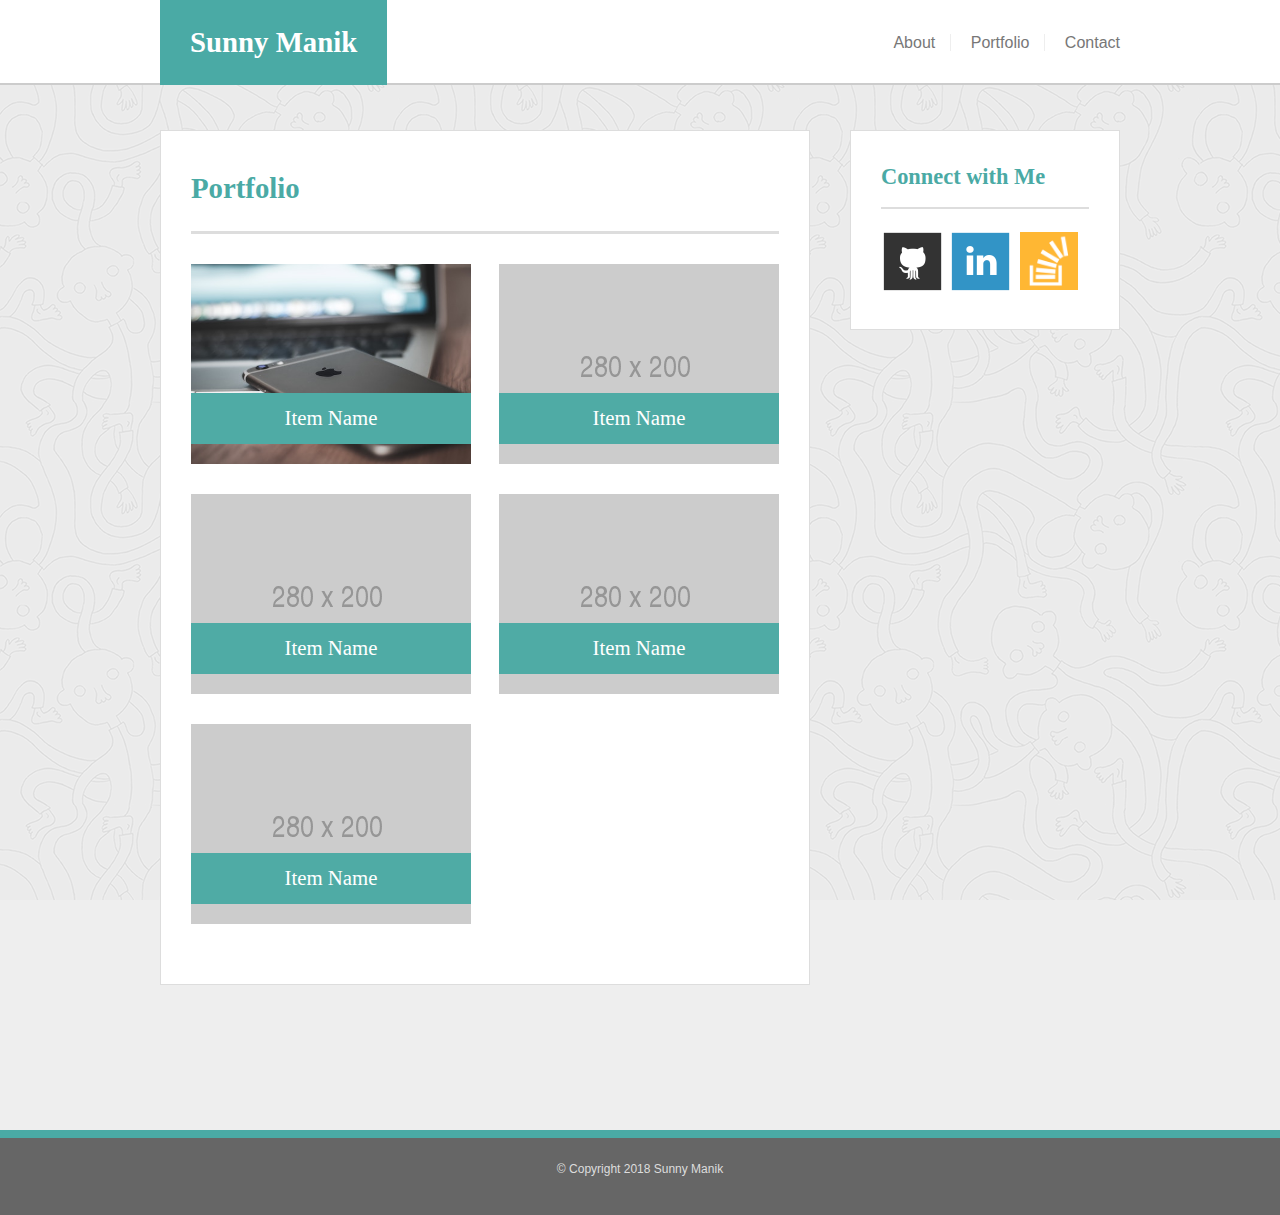
==== portfolio.html @ 481b3575 "initial attempt with fixed widths" ====
<!doctype html>
<html lang="en-us">

<head>

    <meta charset="UTF-8">
    <meta name="viewport" content="width=device-width, initial-scale=1">
    <title>Sunny's Portfolio</title>
    <link rel="stylesheet" type="text/css" href="assets/css/reset.css">
    <link rel="stylesheet" type="text/css" href="assets/css/style.css">

</head>

<body>

    <nav>

        <div class="wrapper clearfix">

            <a id="logo" href="index.html">Sunny Manik</a>
    
            <div class="folio-tabs">

                <a href="index.html">About</a>
                <a href="portfolio.html">Portfolio</a>
                <a href="contact.html">Contact</a>

            </div>

        </div>

    </nav>
    
    <section class="main clearfix">
    
        <div class="bio">
    
            <h1>Portfolio</h1>
    
                <div class="row clearfix">
                
                    <a href="#" class="port-cell">
                        <span>Item Name</span>
                        <img src="assets/images/portfoliodummy1.jpg" alt="Portfolio Image" />
                    </a>

                    <a href="#" class="port-cell">
                            <span>Item Name</span>
                            <img src="assets/images/portfoliodummy.png" alt="Portfolio Image" />
                    </a>
                
                </div>

                <div class="row clearfix">
                
                        <a href="#" class="port-cell">
                            <span>Item Name</span>
                            <img src="assets/images/portfoliodummy.png" alt="Portfolio Image" />
                        </a>
    
                        <a href="#" class="port-cell">
                                <span>Item Name</span>
                                <img src="assets/images/portfoliodummy.png" alt="Portfolio Image" />
                        </a>
                    
                </div>

                <div class="row clearfix">
                
                        <a href="#" class="port-cell">
                            <span>Item Name</span>
                            <img src="assets/images/portfoliodummy.png" alt="Portfolio Image" />
                        </a>

                </div>
    
        </div>
    
        <div class="side-panel clearfix">
                
            <h2>Connect with Me</h2>

            <a href="https://github.com/skmanik" target="_blank">
                <img src="assets/images/github.png" alt="Github" />
            </a>
            <a href="https://linkedin.com/in/sundeep-manik-226010155" target="_blank">
                <img src="assets/images/linkedin.png" alt="LinkedIn" />
            </a>
            <a href="https://stackexchange.com/users/12903399/s-manik" id="stupidpic" target="_blank">
                <img src="assets/images/stackoverflow.png" alt="Stack Overflow" />
            </a>
            
        </div>
    
    </section>

    <div class="push"></div>
    
    <footer>
    
        <span>© Copyright 2018 Sunny Manik</span>
    
    </footer>
    
</body>


</html>
---- assets/css/style.css ----
html {
    -webkit-box-sizing: border-box;
    -moz-box-sizing: border-box;
    box-sizing: border-box;
}

*, *:before, *:after {
    -webkit-box-sizing: inherit;
    -moz-box-sizing: inherit;
    box-sizing: inherit;
}

html, body { height: 100%; }

body {
    font-family: 'Arial', 'Helvetica Neue', Helvetica, sans-serif;
    color: #777777;
    background: #eee url('../images/pattern.png') repeat fixed;
    min-width: 960px;
    -webkit-font-smoothing: antialiased;
    -moz-osx-font-smoothing: grayscale;
}

h1, h2 {
    font-family: 'Georgia', Times, Times New Roman, serif;
    font-weight: bold;
    color: #4aaaa5;
}

h1 {
    font-size: 1.8em;
    padding-bottom: 15px;
    border-bottom: 3px solid #dddddd;
    margin-bottom: 20px;
    line-height: 1.9em;
}

h2 {
    font-size: 1.4em;
    padding-bottom: 15px;
    border-bottom: 2px solid #dddddd;
    margin-bottom: 20px;
    line-height: 1.4em;
}

em {
    font-style: italic;
}

.clearfix:after { 
    content: "."; 
    visibility: hidden; 
    display: block; 
    height: 0; 
    clear: both;
}

nav {
    position: fixed;
    z-index: 9999;
    top: 0;
    left: 0;
    width: 100%;
    height: 85px;
    background: #fff;
    border-bottom: 2px solid #cccccc;
}

nav .wrapper {
    width: 960px;
    margin: 0 auto;
}

nav #logo {
    float: left;
    background: #4aaaa5;
    color: #fff;
    font-family: 'Georgia', Times, Times New Roman, serif;
    font-weight: bold;
    font-size: 1.8em;
    line-height: 85px;
    padding: 0 30px;
    text-decoration: none !important;
}

nav .folio-tabs {
    float: right;
    line-height: 85px;
}

nav .folio-tabs a {
    display: inline;
    padding: 0 15px;
    border-right: 1px solid #eee;
    text-decoration: none !important;
    color: inherit !important;
}

nav .folio-tabs a:last-child {
    padding-right: 0;
    border: none;
}

.main {
    position: relative;
    width: 960px;
    margin: 130px auto -85px auto;
    min-height: 100%;
}

.main .bio {
    padding: 30px;
    background: #fff;
    width: 650px;
    float: left;
    border: 1px solid #dddddd;
}

.main .bio p {
    line-height: 190%;
    font-size: 18px;
}

.main .bio p img {
    float: left;
    width: 150px;
    height: 150px;
    margin: 9px 20px 0 0;
}

.main .side-panel {
    padding: 30px;
    width: 270px;
    height: 200px;
    background: #fff;
    float: left;
    margin-left: 40px;
    border: 1px solid #dddddd;
}

.main .side-panel a {
    text-decoration: none;
}

.main .side-panel a:last-child {
    margin-left: 2px;
}

.main .side-panel a img {
    width: 64px;
    opacity: 0.8;
}

.main .side-panel #stupidpic img {
    position: relative;
    width: 58px;
    top: -3px;
}

.push {
    height: 145px;
    clear: both;
}

footer {
    text-align: center;
    background: #666;
    width: 100%;
    height: 85px;
    border-top: 8px solid #4aaaa5;
}

footer span {
    display: block;
    padding-top: 25px;
    font-size: 75%;
    color: #dddddd;
}

/* Contact */

input, textarea {
    width: 100%;
    font-size: 14px;
    border: 1px solid #dddddd;
    padding: 10px;
    color: #777;
    margin-bottom: 15px;
}

.main .bio p .button {
    margin-top: 5px;
    display: inline-block;
    padding: 3px 30px;
    background: #4faba5;
    color: #fff;
    text-decoration: none;
}

/* Portfolio */

.main .bio .row {
    margin-bottom: 30px;
}

.main .bio .row:first-of-type {
    margin-top: 30px;
}

.main .bio .row .port-cell {
    position: relative;
    display: block;
    float: left;
    width: 280px;
    height: 200px;
    background: #ddd;
    margin-right: 28px;
    text-decoration: none;
    overflow: hidden;
}

.main .bio .row .port-cell:last-of-type {
    margin-right: 0 !important;
}

.port-cell span {
    display: block;
    position: absolute;
    bottom: 20px;
    left: 0;
    z-index: 2;
    width: 100%;
    text-align: center;
    padding: 15px 0;
    background: #4faba5;
    color: #fff;
    font-family: 'Georgia', Times, Times New Roman, serif;
    font-size: 130%;
}

.port-cell img {
    position: absolute;
    z-index: 1;
    top: 0;
    left: 0;
    width: inherit;
    height: inherit;
}

/* Animations */

#logo:hover,
#logo:active,
#logo:focus,
.main .bio p .button:hover, 
.main .bio p .button:active {
    background: #489c97;
}

nav .folio-tabs a:hover, 
nav .folio-tabs a:active, 
nav .folio-tabs a:focus {
    color: #4faba5 !important;
}

.main .side-panel a img:hover, 
.main .side-panel a img:active, 
.main .side-panel a img:focus {
    opacity: 1;
}

.port-cell span {
    transition: ease-in-out 0.15s;
}

.port-cell:hover span {
    -webkit-transform: translateY(-8px);
    -ms-transform: translateY(-8px);
    transform: translateY(-8px);
}

.port-cell img {
    transition: ease-in-out 0.15s;
}

.port-cell:hover img {
    -webkit-transform: scale(1.1);
    -ms-transform: scale(1.1);
    transform: scale(1.1);
}

/* Media Queries */

@media screen and (max-width: 980px) {

    nav .wrapper, .main {
        width: 750px;
    }

    .main .bio {
        width: 450px;
    }

    .main .side-panel {
        width: 260px;
    }

    .main .bio p img {
        float: none;
        width: 100%;
        height: auto;
    }
}

@media screen and (max-width: 768px) {
}

@media screen and (max-width: 640px) {

    nav {
        position: static;
    }

    .main {
        margin-top: 45px;
    }
}
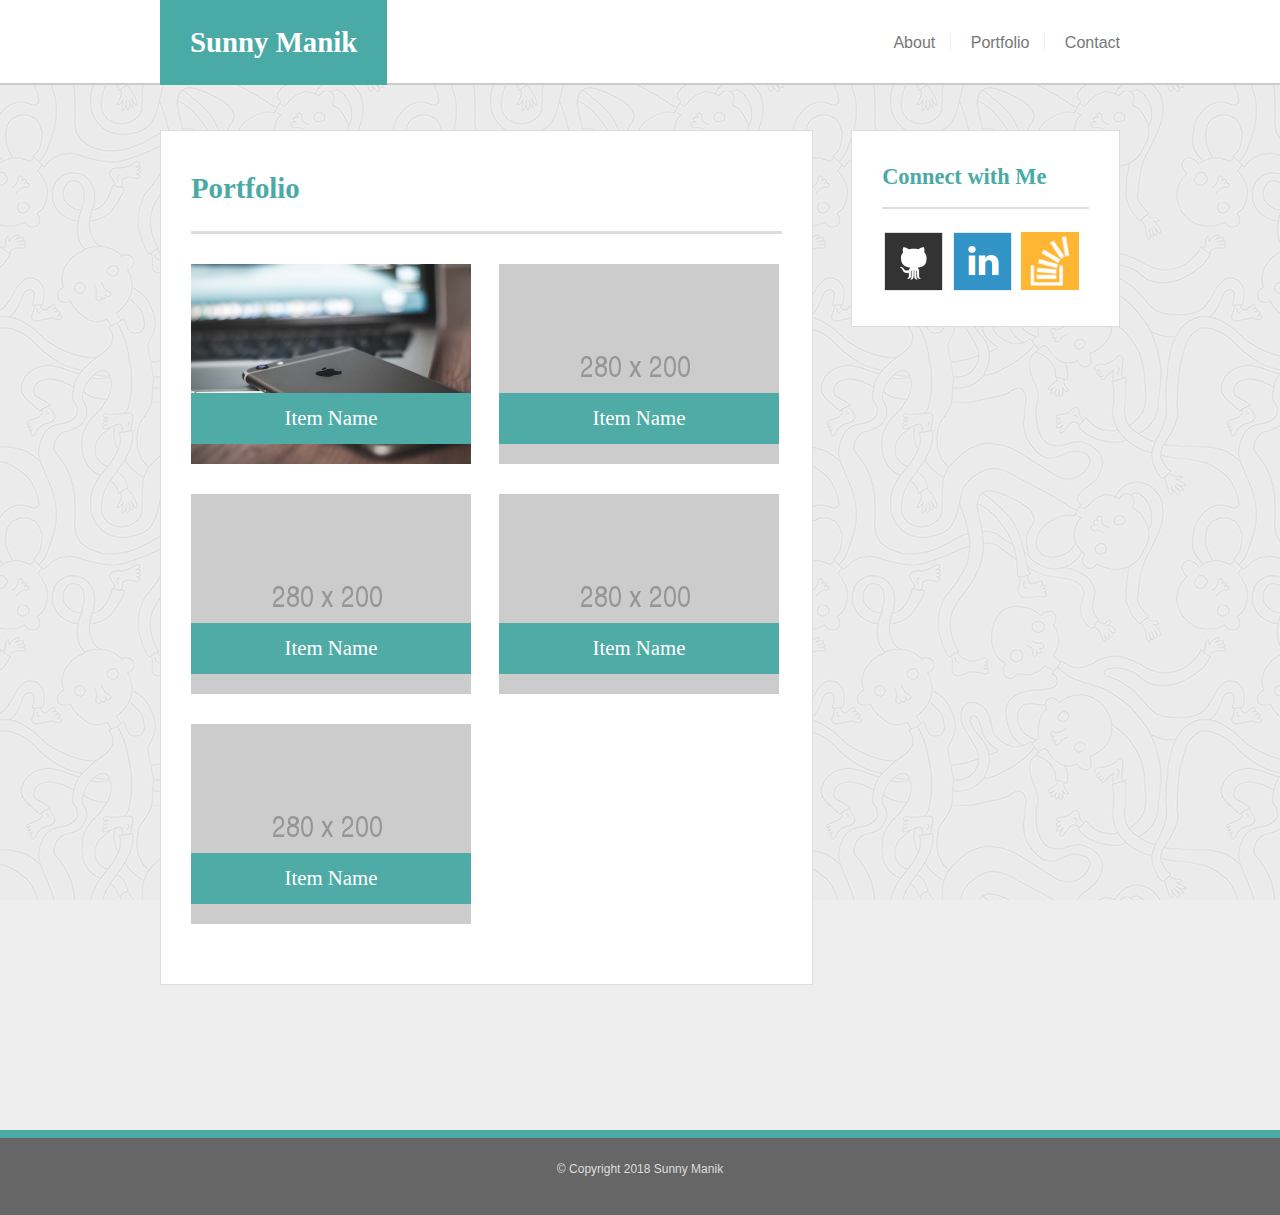
==== commit fabba77b: "added query CSS for portfolio and contact pages" ====
--- a/portfolio.html
+++ b/portfolio.html
@@ -1,5 +1,5 @@
 <!doctype html>
-<html lang="en-us">
+<html lang="en-us"> 
 
 <head>
 
--- a/assets/css/style.css
+++ b/assets/css/style.css
@@ -16,7 +16,6 @@
     font-family: 'Arial', 'Helvetica Neue', Helvetica, sans-serif;
     color: #777777;
     background: #eee url('../images/pattern.png') repeat fixed;
-    min-width: 960px;
     -webkit-font-smoothing: antialiased;
     -moz-osx-font-smoothing: grayscale;
 }
@@ -111,7 +110,7 @@
 .main .bio {
     padding: 30px;
     background: #fff;
-    width: 650px;
+    width: 68%;
     float: left;
     border: 1px solid #dddddd;
 }
@@ -130,11 +129,10 @@
 
 .main .side-panel {
     padding: 30px;
-    width: 270px;
-    height: 200px;
+    width: 28%;
     background: #fff;
     float: left;
-    margin-left: 40px;
+    margin-left: 4%;
     border: 1px solid #dddddd;
 }
 
@@ -243,8 +241,8 @@
     z-index: 1;
     top: 0;
     left: 0;
-    width: inherit;
-    height: inherit;
+    width: 100%;
+    height: 100%;
 }
 
 /* Animations */
@@ -298,11 +296,11 @@
     }
 
     .main .bio {
-        width: 450px;
+        width: 61%;
     }
 
     .main .side-panel {
-        width: 260px;
+        width: 35%;
     }
 
     .main .bio p img {
@@ -310,19 +308,116 @@
         width: 100%;
         height: auto;
     }
+
+    /* Portfolio */
+
+    .main .bio .row .port-cell {
+        float: none;
+        width: 100%;
+        height: 250px;
+        margin: 0 0 30px 0;
+    }
+
+    .main .bio .row .port-cell:last-of-type {
+        margin-bottom: 0px;
+    }
+
 }
 
 @media screen and (max-width: 768px) {
+
+    nav .wrapper, .main {
+        width: 95%;
+    }
+
+    .main .bio {
+        float: none;
+        width: 100%;
+        margin-bottom: 45px;
+    }
+
+    .main .side-panel {
+        width: 100%;
+        margin-left: 0%;
+    }
+
+    .main .bio p img {
+        float: left;
+        width: 250px;
+        height: auto;
+    }
+
+    /* Portfolio */
+
+    .main .bio .row .port-cell {
+        float: left;
+        width: 47.7%;
+        height: 250px;
+        margin: 0 4.6% 0 0;
+    }
+
+    
 }
 
 @media screen and (max-width: 640px) {
 
     nav {
         position: static;
+        height: auto;
+    }
+
+    nav .wrapper {
+        width: 100%;
+    }
+
+    nav #logo {
+        float: none;
+        display: block;
+        text-align: center;
+    }
+
+    nav .folio-tabs {
+        float: none;
+        width: 100%;
+        height: 50px;
+    }
+
+    nav .folio-tabs a {
+        float: left;
+        display: block;
+        width: 33.3%;
+        margin-top: 17px;
+        line-height: 100%;
+        text-align: center;
     }
 
     .main {
-        margin-top: 45px;
-    }
-}
-
+        width: 95%; 
+        margin-top: 20px;
+    }
+
+    .main .bio p img {
+        float: none;
+        width: 100%;
+        height: auto;
+    }
+
+    /* Portfolio */
+
+    .main .bio .row .port-cell {
+        float: none;
+        width: 100%;
+        height: 350px;
+        margin: 0 4.6% 35px 0;
+    }
+
+    .main .bio .row .port-cell:last-of-type {
+        margin-bottom: 35px;
+    }
+
+    .main .bio .row {
+        margin-bottom: 0px;
+    }
+
+}
+
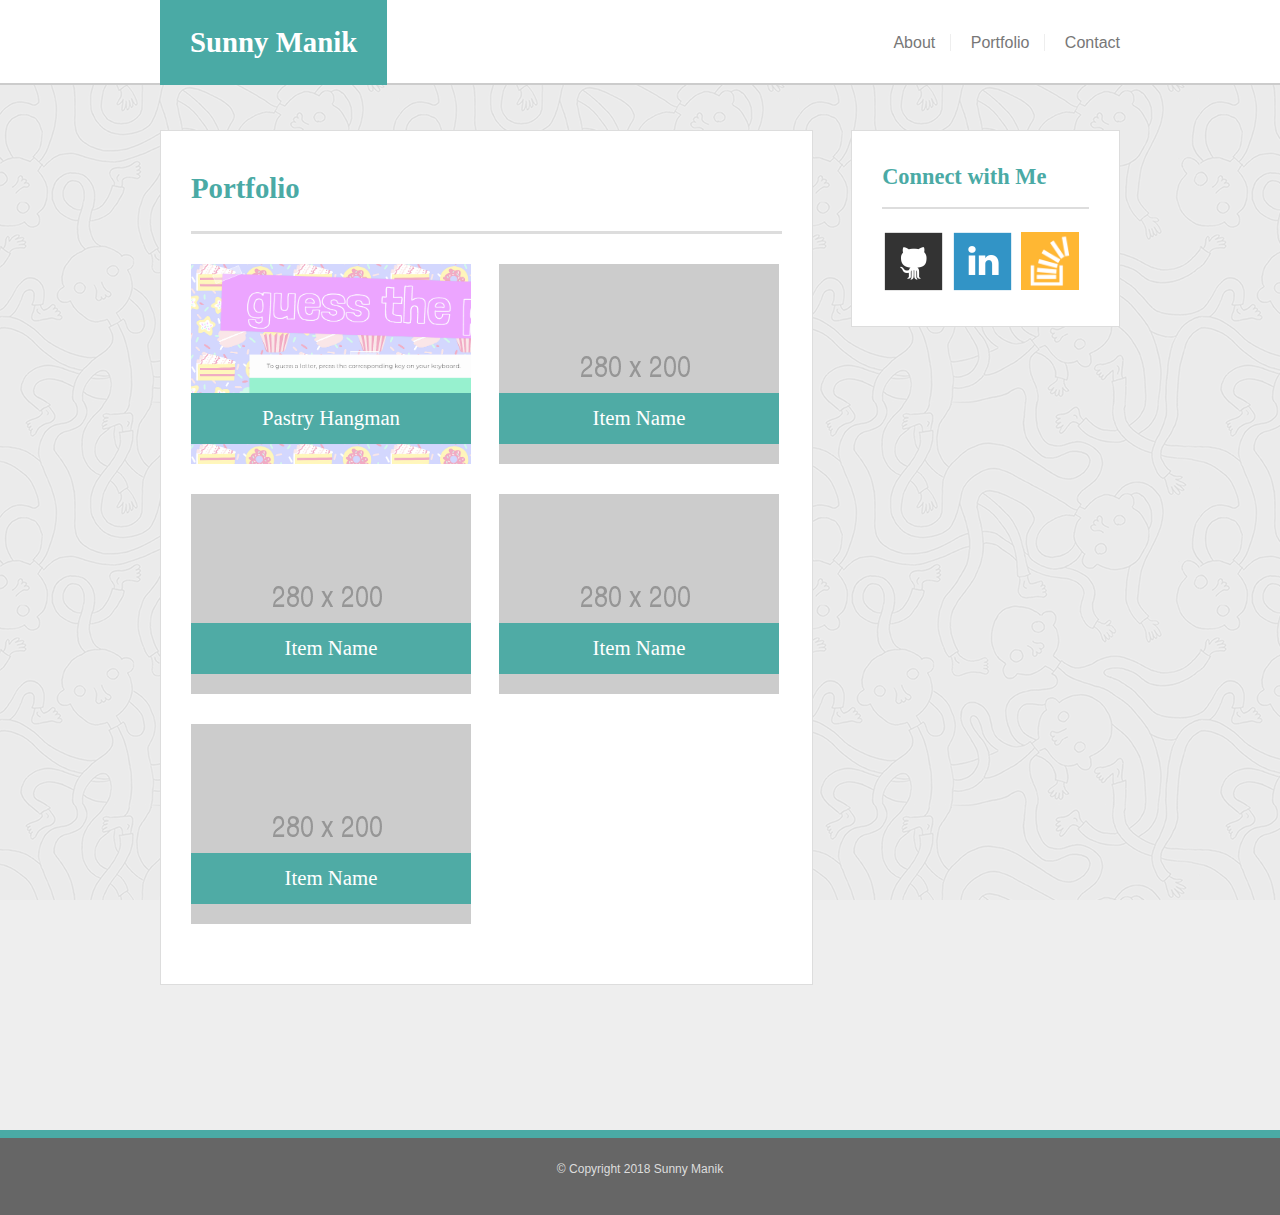
==== commit 1e633869: "added pastry game" ====
--- a/portfolio.html
+++ b/portfolio.html
@@ -40,8 +40,8 @@
                 <div class="row clearfix">
                 
                     <a href="#" class="port-cell">
-                        <span>Item Name</span>
-                        <img src="assets/images/portfoliodummy1.jpg" alt="Portfolio Image" />
+                        <span>Pastry Hangman</span>
+                        <img src="assets/images/portpastry.png" alt="Portfolio Image" />
                     </a>
 
                     <a href="#" class="port-cell">
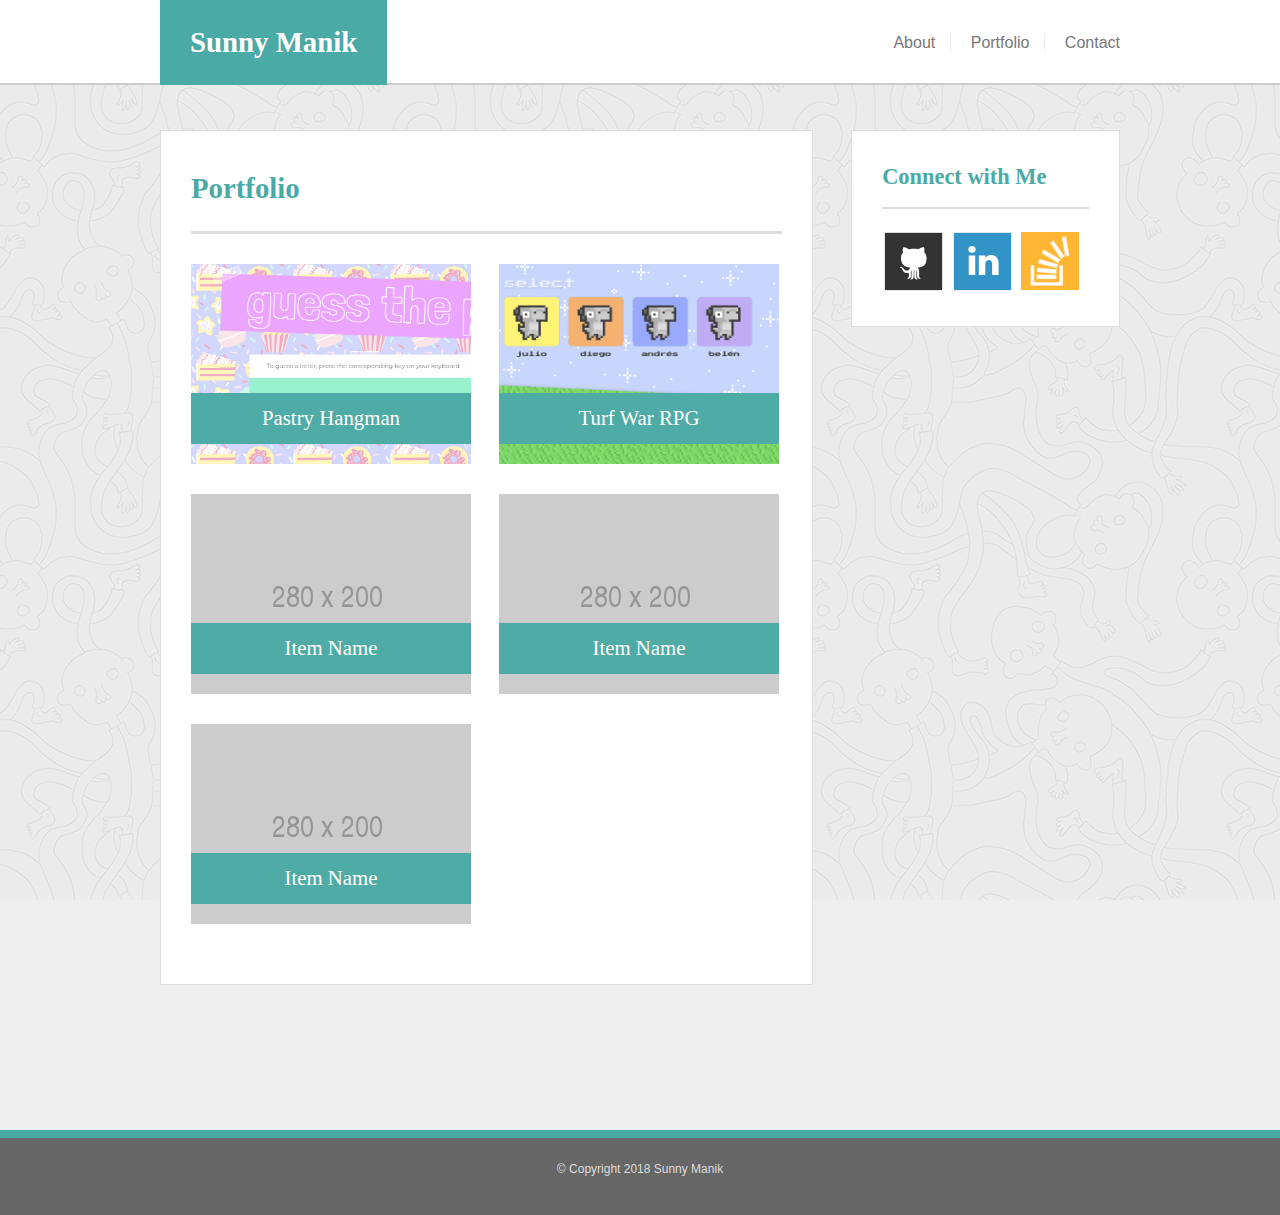
==== commit c4f6b308: "updated portfolio" ====
--- a/portfolio.html
+++ b/portfolio.html
@@ -39,14 +39,14 @@
     
                 <div class="row clearfix">
                 
-                    <a href="#" class="port-cell">
+                    <a href="https://skmanik.github.io/Hangman-Game/" class="port-cell">
                         <span>Pastry Hangman</span>
                         <img src="assets/images/portpastry.png" alt="Portfolio Image" />
                     </a>
 
-                    <a href="#" class="port-cell">
-                            <span>Item Name</span>
-                            <img src="assets/images/portfoliodummy.png" alt="Portfolio Image" />
+                    <a href="https://skmanik.github.io/Turf-War/" class="port-cell">
+                            <span>Turf War RPG</span>
+                            <img src="assets/images/portturf.png" alt="Portfolio Image" />
                     </a>
                 
                 </div>
